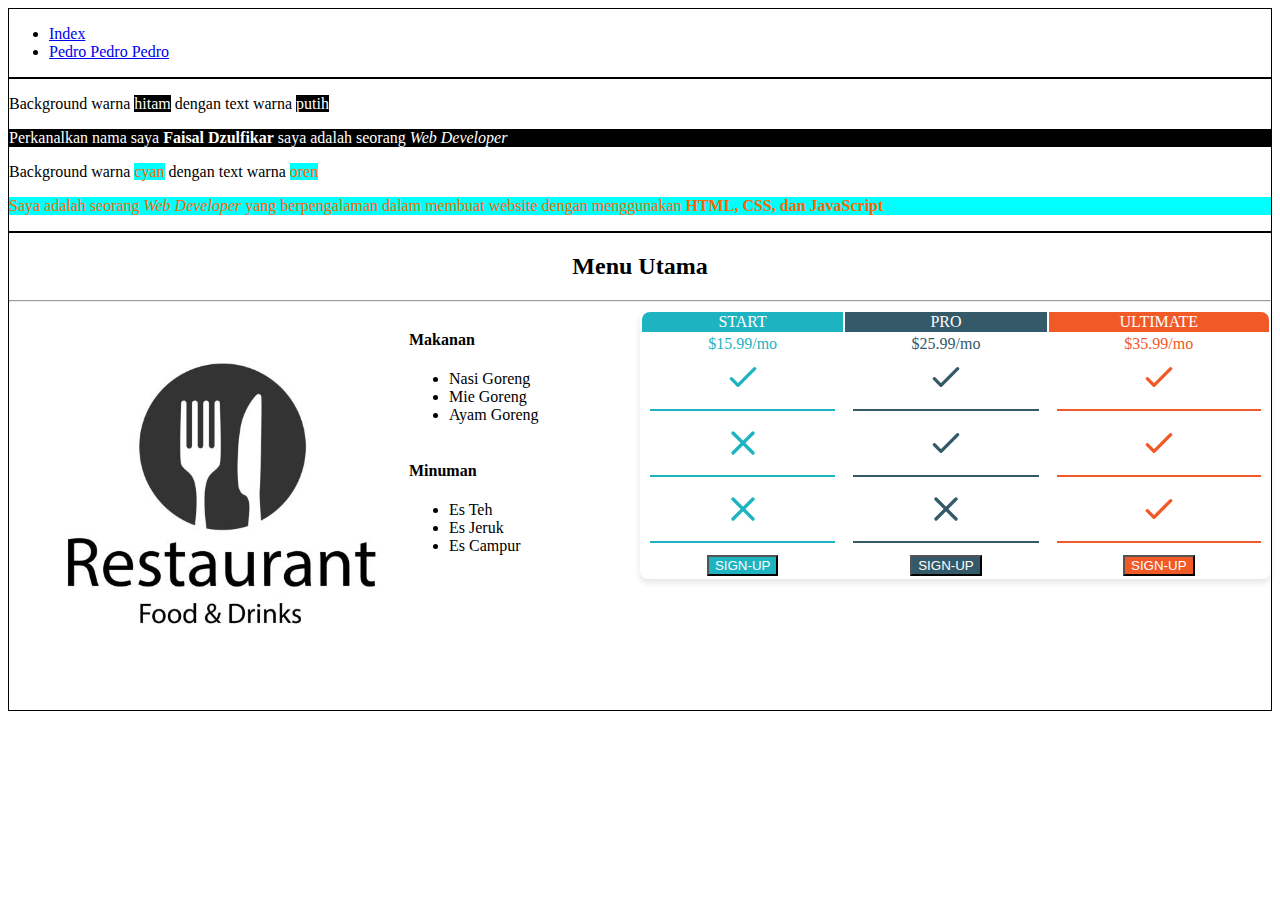
==== index.html @ 47dfe9ea "feat: :tada: Initial Commit" ====
<!DOCTYPE html>
<html lang="en">
  <head>
    <meta charset="UTF-8" />
    <meta name="viewport" content="width=device-width, initial-scale=1.0" />
    <title>Home</title>
    <link href="/assets/css/index.css" rel="stylesheet" />
  </head>
  <body>
    <div>
      <div class="border border-black">
        <ul>
          <li>
            <a href="/"> Index </a>
          </li>
          <li>
            <a href="/pedro.html"> Pedro Pedro Pedro </a>
          </li>
        </ul>
      </div>

      <div class="border">
        <p>
          Background warna <span class="bg-black text-white">hitam</span> dengan
          text warna <span class="bg-black text-white">putih</span>
        </p>
        <p class="bg-black text-white">
          Perkanalkan nama saya <strong>Faisal Dzulfikar</strong> saya adalah
          seorang <em>Web Developer</em>
        </p>

        <p>
          Background warna <span class="bg-cyan text-orange">cyan</span> dengan
          text warna <span class="bg-cyan text-orange">oren</span>
        </p>
        <p class="bg-cyan text-orange">
          Saya adalah seorang <em>Web Developer</em> yang berpengalaman dalam
          membuat website dengan menggunakan
          <strong>HTML, CSS, dan JavaScript</strong>
        </p>
      </div>

      <div class="border border-black">
        <div>
          <h2 class="text-center">Menu Utama</h2>
        </div>
        <hr />
        <div class="flex-menu">
          <div class="w-full">
            <div class="flex-restaurant">
              <img
                src="/assets/images/icon-restaurant.jpg"
                alt="icon-restaurant"
                class="icon-restaurant-image"
              />
              <div class="menu-restaurant">
                <div>
                  <h4>Makanan</h4>
                  <ul>
                    <li>Nasi Goreng</li>
                    <li>Mie Goreng</li>
                    <li>Ayam Goreng</li>
                  </ul>
                </div>
                <div>
                  <h4>Minuman</h4>
                  <ul>
                    <li>Es Teh</li>
                    <li>Es Jeruk</li>
                    <li>Es Campur</li>
                  </ul>
                </div>
              </div>
            </div>
          </div>
          <div class="w-full">
            <table class="table shadow border-radius text-center">
              <thead>
                <tr>
                  <td class="bg-start text-white border-radius-lt">START</td>
                  <td class="bg-pro text-white">PRO</td>
                  <td class="bg-ultimate text-white border-radius-rt">
                    ULTIMATE
                  </td>
                </tr>
              </thead>
              <tbody>
                <tr>
                  <td class="text-start">$15.99/mo</td>
                  <td class="text-pro">$25.99/mo</td>
                  <td class="text-ultimate">$35.99/mo</td>
                </tr>
                <tr>
                  <td class="table-padding-x text-start">
                    <svg
                      class="table-field-icon-size"
                      xmlns="http://www.w3.org/2000/svg"
                      fill="none"
                      viewBox="0 0 24 24"
                      stroke="currentColor"
                    >
                      <path
                        stroke-linecap="round"
                        stroke-linejoin="round"
                        stroke-width="2"
                        d="M5 13l4 4L19 7"
                        class="fill-icon"
                      />
                    </svg>
                    <hr class="border border-start" />
                  </td>
                  <td class="table-padding-x text-pro">
                    <svg
                      class="table-field-icon-size"
                      xmlns="http://www.w3.org/2000/svg"
                      fill="none"
                      viewBox="0 0 24 24"
                      stroke="currentColor"
                    >
                      <path
                        stroke-linecap="round"
                        stroke-linejoin="round"
                        stroke-width="2"
                        d="M5 13l4 4L19 7"
                        class="fill-icon"
                      />
                    </svg>
                    <hr class="border border-pro" />
                  </td>
                  <td class="table-padding-x text-ultimate">
                    <svg
                      class="table-field-icon-size"
                      xmlns="http://www.w3.org/2000/svg"
                      fill="none"
                      viewBox="0 0 24 24"
                      stroke="currentColor"
                    >
                      <path
                        stroke-linecap="round"
                        stroke-linejoin="round"
                        stroke-width="2"
                        d="M5 13l4 4L19 7"
                        class="fill-icon"
                      />
                    </svg>

                    <hr class="border border-ultimate" />
                  </td>
                </tr>
                <tr>
                  <td class="table-padding-x text-start">
                    <svg
                      class="table-field-icon-size"
                      xmlns="http://www.w3.org/2000/svg"
                      viewBox="0 0 24 24"
                      fill="none"
                      stroke="currentColor"
                      stroke-width="2"
                      stroke-linecap="round"
                      stroke-linejoin="round"
                      class="fill-icon"
                    >
                      <line x1="18" y1="6" x2="6" y2="18"></line>
                      <line x1="6" y1="6" x2="18" y2="18"></line>
                    </svg>
                    <hr class="border border-start" />
                  </td>
                  <td class="table-padding-x text-pro">
                    <svg
                      class="table-field-icon-size"
                      xmlns="http://www.w3.org/2000/svg"
                      fill="none"
                      viewBox="0 0 24 24"
                      stroke="currentColor"
                    >
                      <path
                        stroke-linecap="round"
                        stroke-linejoin="round"
                        stroke-width="2"
                        d="M5 13l4 4L19 7"
                        class="fill-icon"
                      />
                    </svg>
                    <hr class="border border-pro" />
                  </td>
                  <td class="table-padding-x text-ultimate">
                    <svg
                      class="table-field-icon-size"
                      xmlns="http://www.w3.org/2000/svg"
                      fill="none"
                      viewBox="0 0 24 24"
                      stroke="currentColor"
                    >
                      <path
                        stroke-linecap="round"
                        stroke-linejoin="round"
                        stroke-width="2"
                        d="M5 13l4 4L19 7"
                        class="fill-icon"
                      />
                    </svg>
                    <hr class="border border-ultimate" />
                  </td>
                </tr>
                <tr>
                  <td class="table-padding-x text-start">
                    <svg
                      class="table-field-icon-size"
                      xmlns="http://www.w3.org/2000/svg"
                      viewBox="0 0 24 24"
                      fill="none"
                      stroke="currentColor"
                      stroke-width="2"
                      stroke-linecap="round"
                      stroke-linejoin="round"
                      class="fill-icon"
                    >
                      <line x1="18" y1="6" x2="6" y2="18"></line>
                      <line x1="6" y1="6" x2="18" y2="18"></line>
                    </svg>
                    <hr class="border border-start" />
                  </td>
                  <td class="table-padding-x text-pro">
                    <svg
                      class="table-field-icon-size"
                      xmlns="http://www.w3.org/2000/svg"
                      viewBox="0 0 24 24"
                      fill="none"
                      stroke="currentColor"
                      stroke-width="2"
                      stroke-linecap="round"
                      stroke-linejoin="round"
                      class="fill-icon"
                    >
                      <line x1="18" y1="6" x2="6" y2="18"></line>
                      <line x1="6" y1="6" x2="18" y2="18"></line>
                    </svg>
                    <hr class="border border-pro" />
                  </td>
                  <td class="table-padding-x text-ultimate">
                    <svg
                      class="table-field-icon-size"
                      xmlns="http://www.w3.org/2000/svg"
                      fill="none"
                      viewBox="0 0 24 24"
                      stroke="currentColor"
                    >
                      <path
                        stroke-linecap="round"
                        stroke-linejoin="round"
                        stroke-width="2"
                        d="M5 13l4 4L19 7"
                        class="fill-icon"
                      />
                    </svg>
                    <hr class="border border-ultimate" />
                  </td>
                </tr>
                <tr>
                  <td>
                    <button class="bg-start text-white">SIGN-UP</button>
                  </td>
                  <td>
                    <button class="bg-pro text-white">SIGN-UP</button>
                  </td>
                  <td>
                    <button class="bg-ultimate text-white">SIGN-UP</button>
                  </td>
                </tr>
              </tbody>
            </table>
          </div>
        </div>
      </div>
    </div>
  </body>
</html>
---- assets/css/index.css ----
/* Util */
.text-center {
  text-align: center;
}

.bg-black {
  background-color: #000;
}

.bg-cyan {
    background-color: #00ffff;
}

.bg-start {
  background-color: #1db3c0;
}

.bg-pro {
  background-color: #345969;
}

.bg-ultimate {
  background-color: #f15927;
}

.text-start {
  color: #1db3c0;
}

.text-pro {
  color: #345969;
}

.text-ultimate {
  color: #f15927;
}

.text-white {
  color: #fff;
}

.border {
  border: 1px solid #000;
}

.border-black {
  border-color: #000;
}

.text-white {
  color: #fff;
}

.text-orange {
    color: #ff6600;
}

.flex {
  display: flex;
}

.flex-col {
  flex-direction: column;
}

.justify-center {
  justify-content: center;
}

.align-center {
  align-items: center;
}

.w-full {
  width: 100%;
}

.h-full {
  height: 100%;
}

.mx-auto {
  margin-left: auto;
  margin-right: auto;
}

.flex-menu {
  display: flex;
  justify-content: space-between;
}

.flex-restaurant {
  display: flex;
}

.menu-restaurant {
  display: flex;
  flex-direction: column;
}

.shadow {
  box-shadow: 0 4px 6px rgba(0, 0, 0, 0.1);
}

.border-radius {
  border-radius: 8px;
}

.border-radius-lt {
  border-top-left-radius: 8px;
}

.border-radius-rt {
  border-top-right-radius: 8px;
}

@media screen and (max-width: 768px){
  .flex-menu {
    flex-direction: column;
  }

  .flex-restaurant {
    flex-direction: column;
  }

  .menu-restaurant {
    flex-direction: row;
    justify-content: space-evenly;
  }
}

/* Component */
.icon-restaurant-image {
  height: 400px;
  width: 400px;
}

.table-field-icon-size {
  height: 40px;
  width: 40px;
}

.table {
  width: 100%;
}

.table-bordered {
  border-collapse: collapse;
  border: 1px solid #000;
}

.table-border-bottom {
  border-bottom: 1px solid #000;
}

.table-padding-x {
  padding-left: 8px; 
  padding-right: 8px;
}

.table-field-icon-size.text-start .fill-icon {
  fill: #1db3c0;  /* Fills with Start color */
}

.table-field-icon-size.text-pro .fill-icon {
  fill: #345969;  /* Fills with Pro color */
}

.table-field-icon-size.text-ultimate .fill-icon {
  fill: #f15927; /* Fills with Ultimate color */
}

.border-start {
  border-color: #1db3c0;  /* Strokes with Start color */
}

.border-pro {
  border-color: #345969;  /* Strokes with Pro color */
}

.border-ultimate {
  border-color: #f15927; /* Strokes with Ultimate color */
}
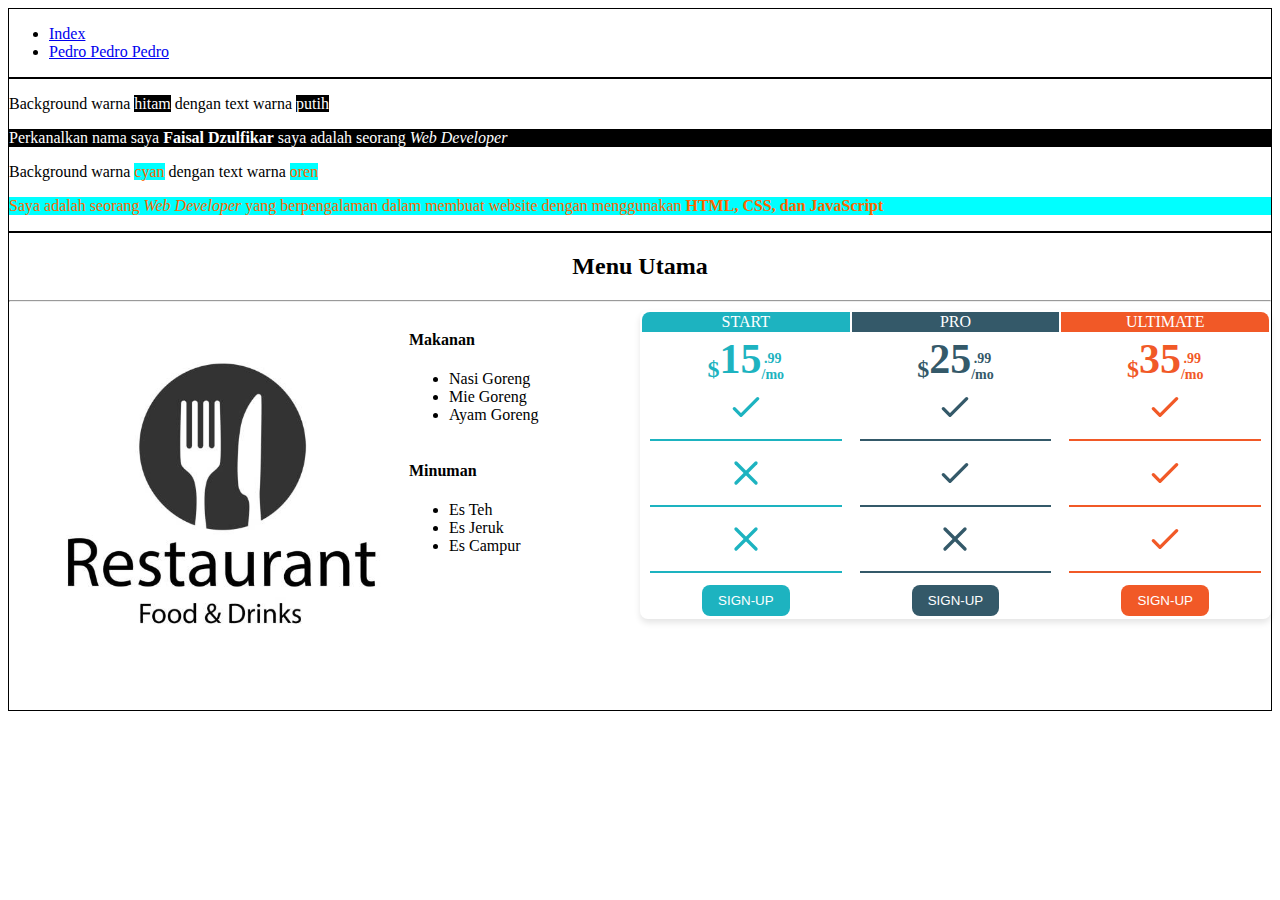
==== commit 56cd276e: "chore: Rename index.css to styles.css and update HTML file to use the new stylesheet" ====
--- a/index.html
+++ b/index.html
@@ -4,7 +4,7 @@
     <meta charset="UTF-8" />
     <meta name="viewport" content="width=device-width, initial-scale=1.0" />
     <title>Home</title>
-    <link href="/assets/css/index.css" rel="stylesheet" />
+    <link href="/assets/css/styles.css" rel="stylesheet" />
   </head>
   <body>
     <div>
@@ -85,10 +85,37 @@
                 </tr>
               </thead>
               <tbody>
-                <tr>
-                  <td class="text-start">$15.99/mo</td>
-                  <td class="text-pro">$25.99/mo</td>
-                  <td class="text-ultimate">$35.99/mo</td>
+                <tr class="price-table">
+                  <td class="text-start">
+                    <span class="price">
+                      <span>$</span>
+                      <span class="amount">15</span>
+                      <span class="details">
+                        <span>.99</span>
+                        <span>/mo</span>
+                      </span>
+                    </span>
+                  </td>
+                  <td class="text-pro">
+                    <span class="price">
+                      <span>$</span>
+                      <span class="amount">25</span>
+                      <span class="details">
+                        <span>.99</span>
+                        <span>/mo</span>
+                      </span>
+                    </span>
+                  </td>
+                  <td class="text-ultimate">
+                    <span class="price">
+                      <span>$</span>
+                      <span class="amount">35</span>
+                      <span class="details">
+                        <span>.99</span>
+                        <span>/mo</span>
+                      </span>
+                    </span>
+                  </td>
                 </tr>
                 <tr>
                   <td class="table-padding-x text-start">
@@ -258,13 +285,19 @@
                 </tr>
                 <tr>
                   <td>
-                    <button class="bg-start text-white">SIGN-UP</button>
+                    <button class="button-signup bg-start text-white">
+                      SIGN-UP
+                    </button>
                   </td>
                   <td>
-                    <button class="bg-pro text-white">SIGN-UP</button>
+                    <button class="button-signup bg-pro text-white">
+                      SIGN-UP
+                    </button>
                   </td>
                   <td>
-                    <button class="bg-ultimate text-white">SIGN-UP</button>
+                    <button class="button-signup bg-ultimate text-white">
+                      SIGN-UP
+                    </button>
                   </td>
                 </tr>
               </tbody>
--- a/assets/css/styles.css
+++ b/assets/css/styles.css
@@ -0,0 +1,210 @@
+/* Util */
+.text-center {
+  text-align: center;
+}
+
+.bg-black {
+  background-color: #000;
+}
+
+.bg-cyan {
+    background-color: #00ffff;
+}
+
+.bg-start {
+  background-color: #1db3c0;
+}
+
+.bg-pro {
+  background-color: #345969;
+}
+
+.bg-ultimate {
+  background-color: #f15927;
+}
+
+.text-start {
+  color: #1db3c0;
+}
+
+.text-pro {
+  color: #345969;
+}
+
+.text-ultimate {
+  color: #f15927;
+}
+
+.text-white {
+  color: #fff;
+}
+
+.border {
+  border: 1px solid #000;
+}
+
+.border-black {
+  border-color: #000;
+}
+
+.text-white {
+  color: #fff;
+}
+
+.text-orange {
+    color: #ff6600;
+}
+
+.flex {
+  display: flex;
+}
+
+.flex-col {
+  flex-direction: column;
+}
+
+.justify-center {
+  justify-content: center;
+}
+
+.align-center {
+  align-items: center;
+}
+
+.w-full {
+  width: 100%;
+}
+
+.h-full {
+  height: 100%;
+}
+
+.mx-auto {
+  margin-left: auto;
+  margin-right: auto;
+}
+
+.flex-menu {
+  display: flex;
+  justify-content: space-between;
+}
+
+.flex-restaurant {
+  display: flex;
+}
+
+.menu-restaurant {
+  display: flex;
+  flex-direction: column;
+}
+
+.shadow {
+  box-shadow: 0 4px 6px rgba(0, 0, 0, 0.1);
+}
+
+.border-radius {
+  border-radius: 8px;
+}
+
+.border-radius-lt {
+  border-top-left-radius: 8px;
+}
+
+.border-radius-rt {
+  border-top-right-radius: 8px;
+}
+
+.price-table td {
+  font-weight: 600;
+}
+.price-table .price {
+  display: flex;
+  justify-content: center;
+  align-items: end;
+  font-size: 24px;
+}
+.price-table .amount {
+  font-size: 42px;
+  font-weight: bold;
+}
+.price-table .details {
+  display: flex;
+  flex-direction: column;
+  align-items: center;
+  justify-content: center;
+  font-size: 14px;
+}
+
+@media screen and (max-width: 768px){
+  .flex-menu {
+    flex-direction: column;
+  }
+
+  .flex-restaurant {
+    flex-direction: column;
+  }
+
+  .menu-restaurant {
+    flex-direction: row;
+    justify-content: space-evenly;
+  }
+}
+
+/* Component */
+.icon-restaurant-image {
+  height: 400px;
+  width: 400px;
+}
+
+.table-field-icon-size {
+  height: 40px;
+  width: 40px;
+}
+
+.table {
+  width: 100%;
+}
+
+.table-bordered {
+  border-collapse: collapse;
+  border: 1px solid #000;
+}
+
+.table-border-bottom {
+  border-bottom: 1px solid #000;
+}
+
+.table-padding-x {
+  padding-left: 8px; 
+  padding-right: 8px;
+}
+
+.table-field-icon-size.text-start .fill-icon {
+  fill: #1db3c0;  /* Fills with Start color */
+}
+
+.table-field-icon-size.text-pro .fill-icon {
+  fill: #345969;  /* Fills with Pro color */
+}
+
+.table-field-icon-size.text-ultimate .fill-icon {
+  fill: #f15927; /* Fills with Ultimate color */
+}
+
+.border-start {
+  border-color: #1db3c0;  /* Strokes with Start color */
+}
+
+.border-pro {
+  border-color: #345969;  /* Strokes with Pro color */
+}
+
+.border-ultimate {
+  border-color: #f15927; /* Strokes with Ultimate color */
+}
+
+.button-signup {
+  padding: 8px 16px;
+  border: none;
+  border-radius: 8px;
+}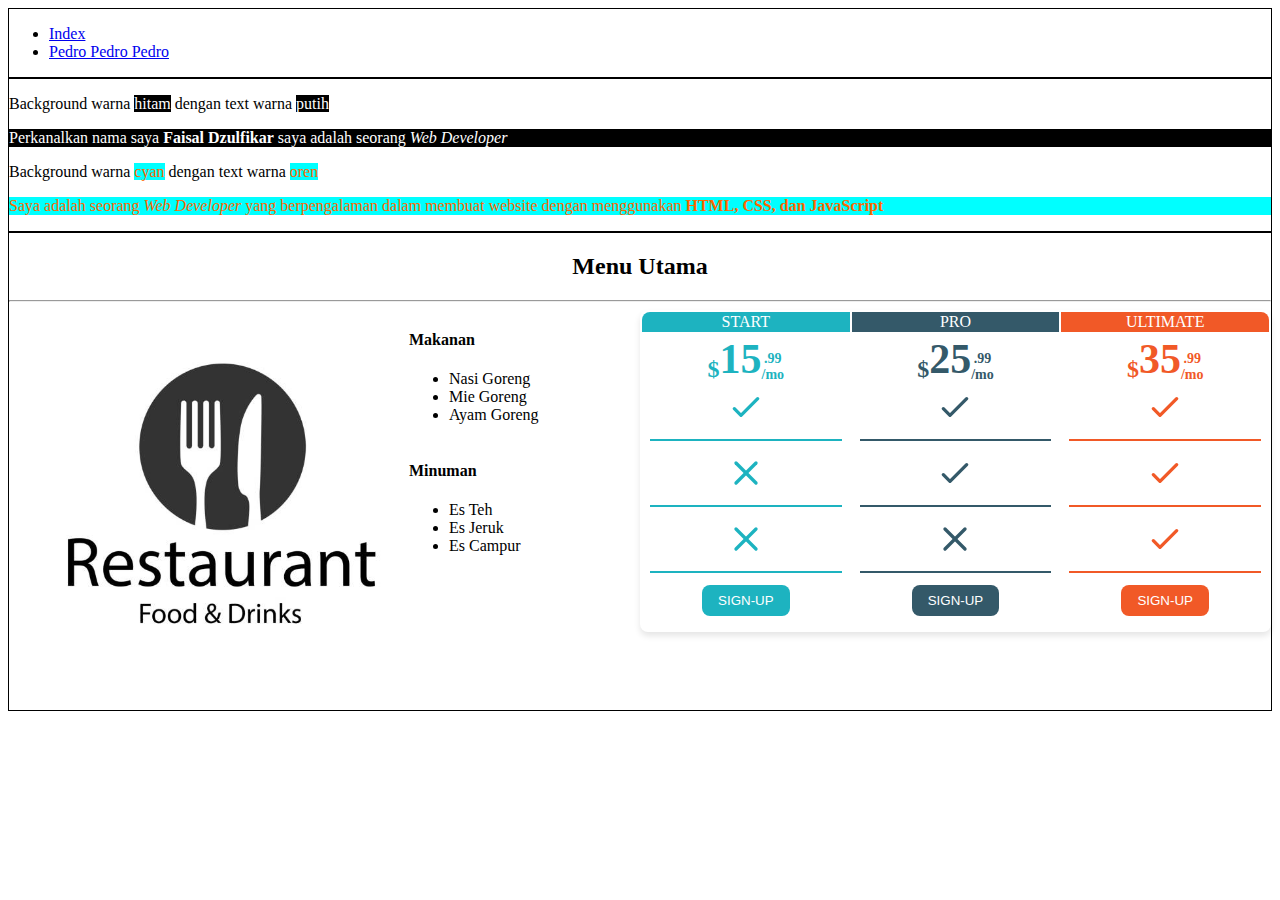
==== commit 46da34bb: "refactor: Update Padding Table" ====
--- a/index.html
+++ b/index.html
@@ -284,17 +284,17 @@
                   </td>
                 </tr>
                 <tr>
-                  <td>
+                  <td style="padding-bottom: 14px;">
                     <button class="button-signup bg-start text-white">
                       SIGN-UP
                     </button>
                   </td>
-                  <td>
+                  <td style="padding-bottom: 14px;">
                     <button class="button-signup bg-pro text-white">
                       SIGN-UP
                     </button>
                   </td>
-                  <td>
+                  <td style="padding-bottom: 14px;">
                     <button class="button-signup bg-ultimate text-white">
                       SIGN-UP
                     </button>
